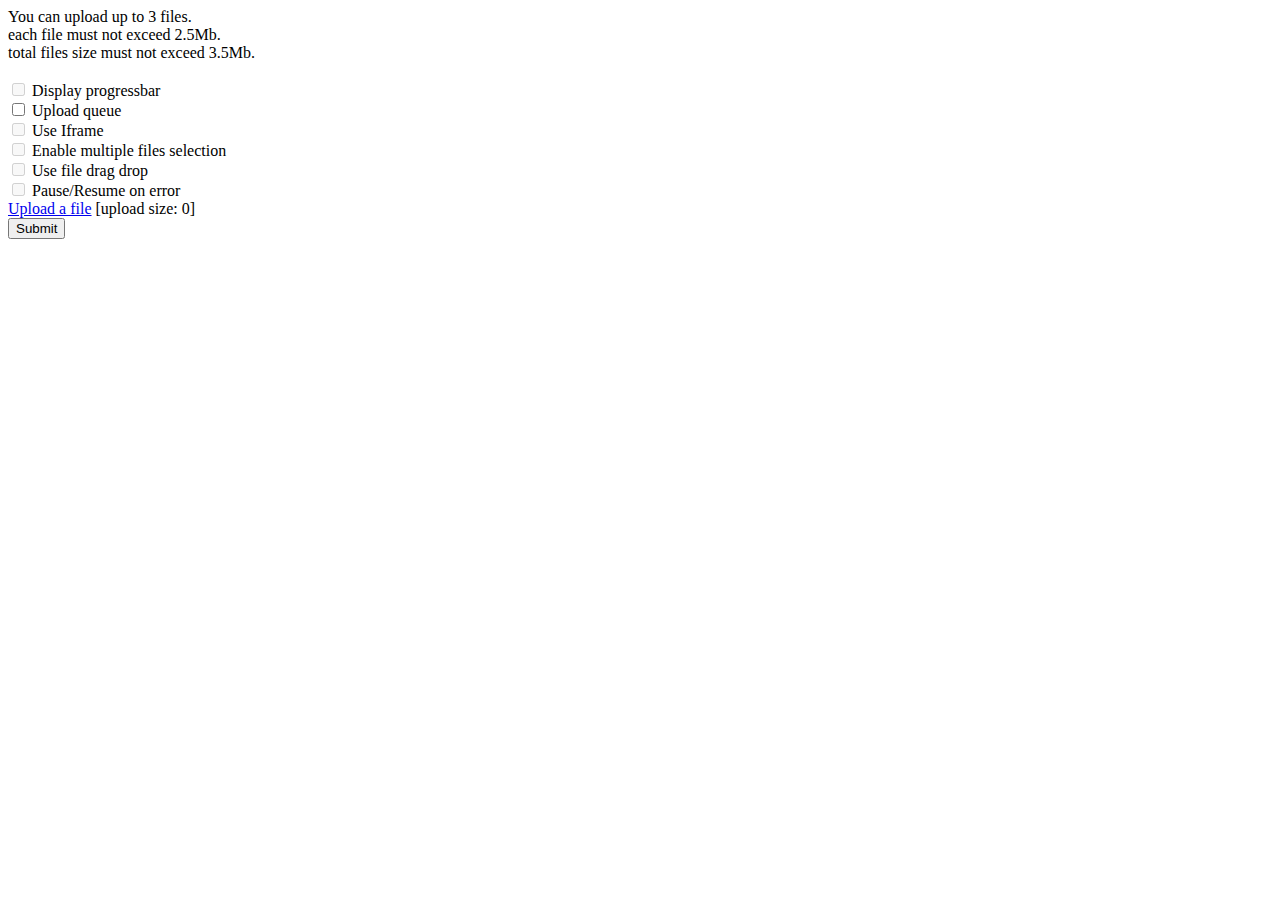
==== Demo/wrapperDemo.html @ 533a9757 "changes are listed in forkmod text file" ====
<!DOCTYPE html PUBLIC "-//W3C//DTD XHTML 1.0 Transitional//EN" "http://www.w3.org/TR/xhtml1/DTD/xhtml1-transitional.dtd">
<html xmlns="http://www.w3.org/1999/xhtml">
<head>
<meta http-equiv="Content-Type" content="text/html; charset=utf-8" />
<title>File Upload</title>
<link rel="stylesheet" type="text/css" href="demo.css" />
<script type="text/javascript" src="../mootools-core.js"></script>
<!--<script type="text/javascript" src="../mootools-more.js"></script>-->
<script type="text/javascript" src="../number.js"></script>
<script type="text/javascript" src="../Source/progressbar.js"></script>
<script type="text/javascript" src="../Source/Languages/Locale.js"></script>
<script type="text/javascript" src="../Source/Languages/Locale.en-US.uploadManager.js"></script>
<script type="text/javascript" src="../Source/upload.js"></script>
<script type="text/javascript" src="../Source/uploadWrapper.js"></script>
</head>

	<body>
	<form action="example_submitHandler.php" method="post">

		<div class="message">
			You can upload up to 3 files.
			<br/>each file must not exceed 2.5Mb.
			<br/>total files size must not exceed 3.5Mb.
		</div>

		<br/><input type="checkbox" id="progressbar" disabled="disabled"/> <label for="progressbar">Display progressbar</label>
		<br/><input type="checkbox" id="queue"/> <label for="queue">Upload queue</label>
		<br/><input type="checkbox" id="iframe" disabled="disabled"/> <label for="iframe">Use Iframe</label>
		<br/><input type="checkbox" id="multiple" disabled="disabled"/> <label for="multiple">Enable multiple files selection</label>
		<br/><input type="checkbox" id="dd" disabled="disabled"/> <label for="dd">Use file drag drop</label>
		<br/><input type="checkbox" id="pa" readonly="readonly" disabled="disabled"/> <label>Pause/Resume on error</label>

		<div class="upload-link">
			<a href="#">Upload a file</a> [upload size: <span id="infos">0</span>]
		</div>
		<div id="upload"></div>

		<input type="submit" />

	</form>
	</body>
</html>
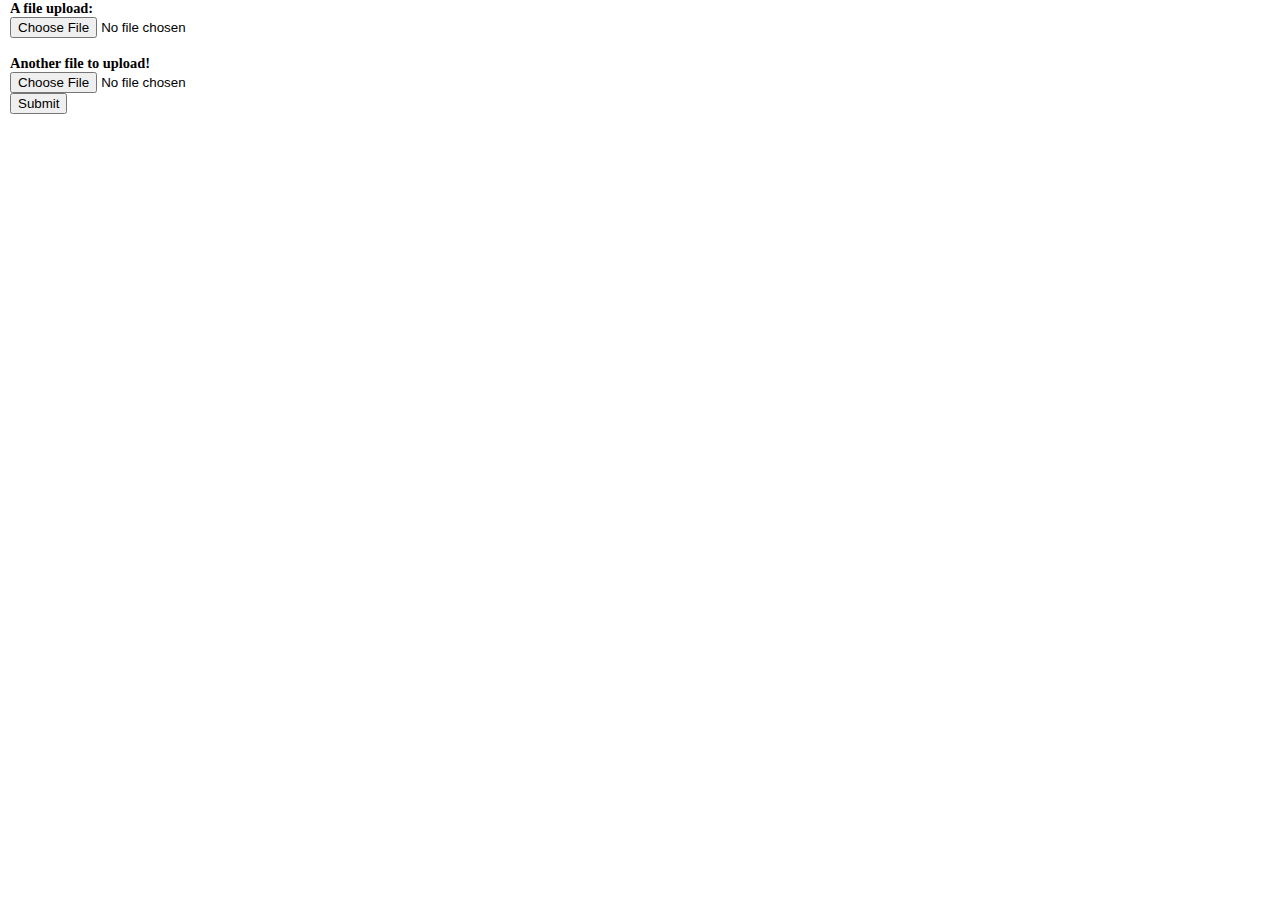
==== commit d620e63b: "staging modified files..." ====
--- a/Demo/wrapperDemo.html
+++ b/Demo/wrapperDemo.html
@@ -5,7 +5,6 @@
 <title>File Upload</title>
 <link rel="stylesheet" type="text/css" href="demo.css" />
 <script type="text/javascript" src="../mootools-core.js"></script>
-<!--<script type="text/javascript" src="../mootools-more.js"></script>-->
 <script type="text/javascript" src="../number.js"></script>
 <script type="text/javascript" src="../Source/progressbar.js"></script>
 <script type="text/javascript" src="../Source/Languages/Locale.js"></script>
@@ -17,23 +16,16 @@
 	<body>
 	<form action="example_submitHandler.php" method="post">
 
-		<div class="message">
-			You can upload up to 3 files.
-			<br/>each file must not exceed 2.5Mb.
-			<br/>total files size must not exceed 3.5Mb.
+		<b>A file upload:</b>
+		<div>
+			<input type="file" name="uploadFile1" class="uploadManager" />
 		</div>
 
-		<br/><input type="checkbox" id="progressbar" disabled="disabled"/> <label for="progressbar">Display progressbar</label>
-		<br/><input type="checkbox" id="queue"/> <label for="queue">Upload queue</label>
-		<br/><input type="checkbox" id="iframe" disabled="disabled"/> <label for="iframe">Use Iframe</label>
-		<br/><input type="checkbox" id="multiple" disabled="disabled"/> <label for="multiple">Enable multiple files selection</label>
-		<br/><input type="checkbox" id="dd" disabled="disabled"/> <label for="dd">Use file drag drop</label>
-		<br/><input type="checkbox" id="pa" readonly="readonly" disabled="disabled"/> <label>Pause/Resume on error</label>
+		<br /><b>Another file to upload!</b>
 
-		<div class="upload-link">
-			<a href="#">Upload a file</a> [upload size: <span id="infos">0</span>]
+		<div>
+			<input type="file" name="uploadFile2" class="uploadManager" />
 		</div>
-		<div id="upload"></div>
 
 		<input type="submit" />
 
--- a/Demo/demo.css
+++ b/Demo/demo.css
@@ -0,0 +1,74 @@
+@charset "utf-8"
+
+html { margin: 0 }
+body {
+
+	font-size: 90%;
+	margin: 0 10px;
+}
+
+#upload, .uploadManagerDragDropBox {
+
+	border: 1px solid #ccc;
+	max-width: 500px;
+	min-height: 100px;
+	position: relative;
+}
+a {
+
+	text-decoration: none;
+}
+
+/*
+
+	cancel upload button
+*/
+.pause-upload, .cancel-upload, .browse-upload, .resume-upload  {
+
+	background:#ccc;
+	border: 1px solid #999999;
+	color: #000000;
+	display: inline-block;
+	margin: 5px 5px 0 3px;
+	padding: 2px 5px;
+}
+.pause-upload:hover, .cancel-upload:hover, .pause-upload:hover, .resume-upload:hover {
+
+	background: #aaa;
+	color: #fff;
+}
+
+/*
+
+	browse button style: currently supported only by Firexox 4+
+*/
+
+.browse-upload {
+
+	background:#ccc;
+	border: 1px solid #999999;
+	color: #000000;
+	display: inline-block;
+	margin: 5px 5px 0 0;
+	padding: 2px 5px;
+}
+.browse-upload:hover {
+
+	background: #aaa;
+	color: #fff;
+}
+
+.message {
+
+	border: 1px solid #000;
+	background: #ccc;
+	font-size: 90%;
+	padding: 10px;
+	display: inline-block;
+	margin: 10px 0;
+}
+
+.upload-link {
+
+	margin-top: 10px;
+}
